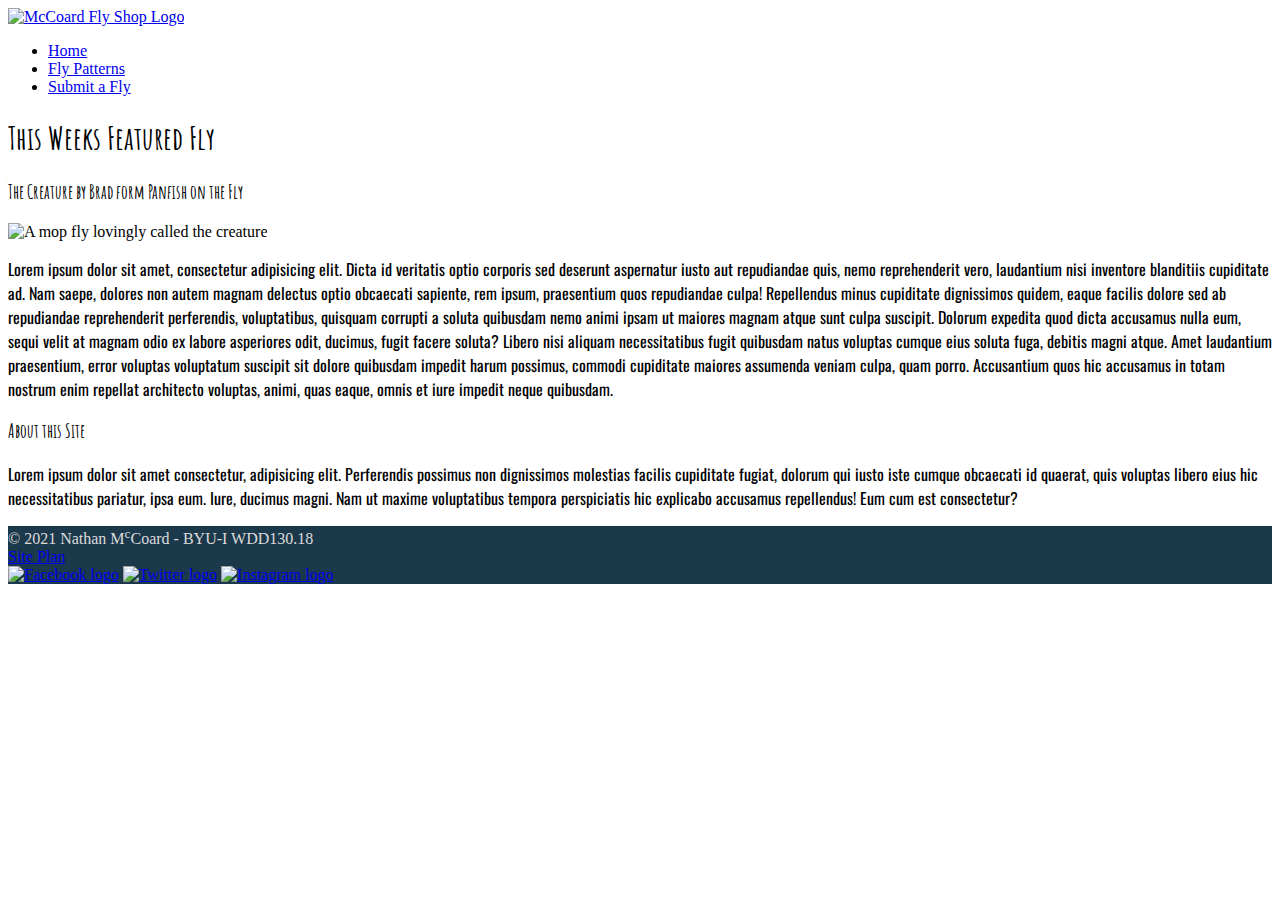
==== index.html @ d764aa12 "Merge branch 'main' into glitch" ====
<!DOCTYPE html>
<html>
  <head>
    <meta charset="utf-8">
    <meta name="viewport" content="width=device-width, initial-scale=1">
    <title>McCoard Fly Shop</title>
    <link rel="stylesheet" href="style.css">
  </head>
  <body>
    <header>
      <div class="logo-box">
        <a href="index.html"
          ><img
            src="https://cdn.glitch.com/e2dbe541-7ee6-4116-a222-d3a59c659de9%2FFlyShopLogo(1).png?v=1621736037358"
            alt="McCoard Fly Shop Logo"
        /></a>
      </div>
      <nav>
        <ul>

          <li class="active"><a href="index.html">Home</a></li>
          <li><a href="patterns.html">Fly Patterns</a></li>
          <li><a href="submitFly.html">Submit a Fly</a></li>

        </ul>
      </nav>
    </header>
    <main>
      <div class="mainContent">
        <h1>
          This Weeks Featured Fly
        </h1>
        <h3>
          The Creature by Brad form Panfish on the Fly
        </h3>
        <img
          src="https://images.squarespace-cdn.com/content/v1/568b2a959cadb6f998ffe009/1614297977720-PXMA8RYI76PAGB53KUQR/[base64]/IMG_0907.jpeg?format=1000w"
          alt="A mop fly lovingly called the creature"
        />
        <p>
          Lorem ipsum dolor sit amet, consectetur adipisicing elit. Dicta id
          veritatis optio corporis sed deserunt aspernatur iusto aut repudiandae
          quis, nemo reprehenderit vero, laudantium nisi inventore blanditiis
          cupiditate ad. Nam saepe, dolores non autem magnam delectus optio
          obcaecati sapiente, rem ipsum, praesentium quos repudiandae culpa!
          Repellendus minus cupiditate dignissimos quidem, eaque facilis dolore
          sed ab repudiandae reprehenderit perferendis, voluptatibus, quisquam
          corrupti a soluta quibusdam nemo animi ipsam ut maiores magnam atque
          sunt culpa suscipit. Dolorum expedita quod dicta accusamus nulla eum,
          sequi velit at magnam odio ex labore asperiores odit, ducimus, fugit
          facere soluta? Libero nisi aliquam necessitatibus fugit quibusdam
          natus voluptas cumque eius soluta fuga, debitis magni atque. Amet
          laudantium praesentium, error voluptas voluptatum suscipit sit dolore
          quibusdam impedit harum possimus, commodi cupiditate maiores assumenda
          veniam culpa, quam porro. Accusantium quos hic accusamus in totam
          nostrum enim repellat architecto voluptas, animi, quas eaque, omnis et
          iure impedit neque quibusdam.
        </p>
      </div>
      <div class="aside">
        <h3>
          About this Site
        </h3>
        <p>
          Lorem ipsum dolor sit amet consectetur, adipisicing elit. Perferendis
          possimus non dignissimos molestias facilis cupiditate fugiat, dolorum
          qui iusto iste cumque obcaecati id quaerat, quis voluptas libero eius
          hic necessitatibus pariatur, ipsa eum. Iure, ducimus magni. Nam ut
          maxime voluptatibus tempora perspiciatis hic explicabo accusamus
          repellendus! Eum cum est consectetur?
        </p>
      </div>
    </main>

    <footer>
      <div>
        &copy; 2021 Nathan M<sup>c</sup>Coard - BYU-I WDD130.18
      </div>
      <a href="site-plan.html">Site Plan</a>
      <div id="socialMedia">
        <a href="https://www.facebook.com"
          ><img
            src="https://cdn.glitch.com/8044f18a-93d6-47d4-ad74-c935118aca86%2Fwhite%20facebook%20icon.png?v=1620089845609"
            alt="Facebook logo"
            class="footerIcons"
        /></a>
        <a href="https://www.twitter.com"
          ><img
            src="https://cdn.glitch.com/8044f18a-93d6-47d4-ad74-c935118aca86%2Fwhite%20twitter%20icon.png?v=1620089845609"
            alt="Twitter logo"
            class="footerIcons"
        /></a>
        <a href="https://www.instagram.com"
          ><img
            src="https://cdn.glitch.com/8044f18a-93d6-47d4-ad74-c935118aca86%2Fwhite%20instagram%20icon.png?v=1620089845609"
            alt="Instagram logo"
            class="footerIcons"
        /></a>
      </div>
    </footer>
  </body>
</html>
---- style.css ----
/* Fonts from Google Fonts - more at https://fonts.google.com */
@import url('https://fonts.googleapis.com/css2?family=Oswald:wght@300&family=Amatic+SC:wght@700;400&display=swap');

h1, h2, h3, h4, h5, h6 {
  font-family: 'Amatic SC', cursive;
}

p {
  font-family: 'Oswald', sans-serif;
}

footer {
  background-color: #1b394b;
  color:  #DBDBDB;
}
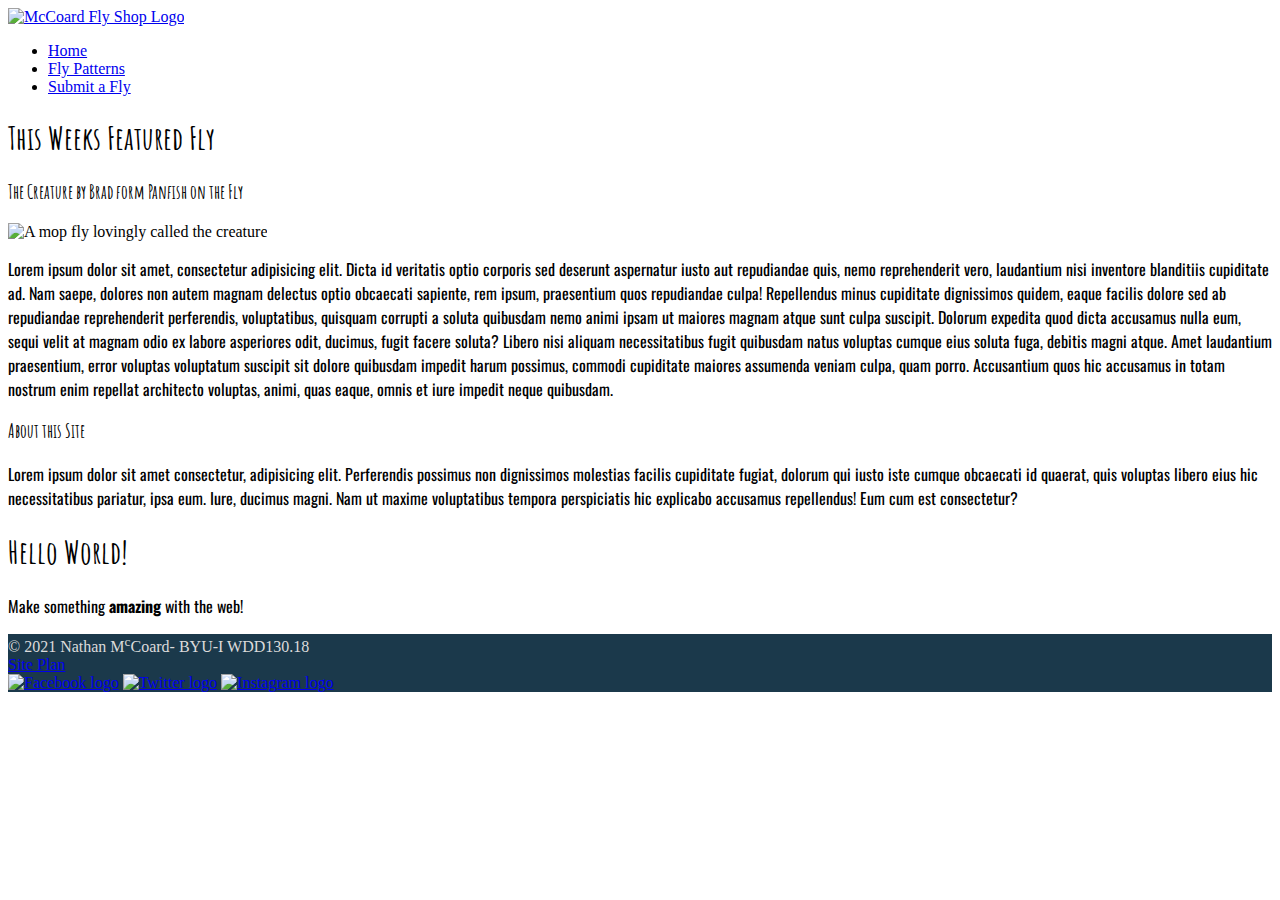
==== commit ef29da75: "Outline of the home page" ====
--- a/index.html
+++ b/index.html
@@ -17,11 +17,9 @@
       </div>
       <nav>
         <ul>
-
-          <li class="active"><a href="index.html">Home</a></li>
-          <li><a href="patterns.html">Fly Patterns</a></li>
-          <li><a href="submitFly.html">Submit a Fly</a></li>
-
+          <li><a href="index.html">Home</a></li>
+          <li><a href="#">Fly Patterns</a></li>
+          <li><a href="#">Submit a Fly</a></li>
         </ul>
       </nav>
     </header>
@@ -33,28 +31,9 @@
         <h3>
           The Creature by Brad form Panfish on the Fly
         </h3>
-        <img
-          src="https://images.squarespace-cdn.com/content/v1/568b2a959cadb6f998ffe009/1614297977720-PXMA8RYI76PAGB53KUQR/[base64]/IMG_0907.jpeg?format=1000w"
-          alt="A mop fly lovingly called the creature"
-        />
+        <img src="https://images.squarespace-cdn.com/content/v1/568b2a959cadb6f998ffe009/1614297977720-PXMA8RYI76PAGB53KUQR/[base64]/IMG_0907.jpeg?format=1000w" alt="A mop fly lovingly called the creature">
         <p>
-          Lorem ipsum dolor sit amet, consectetur adipisicing elit. Dicta id
-          veritatis optio corporis sed deserunt aspernatur iusto aut repudiandae
-          quis, nemo reprehenderit vero, laudantium nisi inventore blanditiis
-          cupiditate ad. Nam saepe, dolores non autem magnam delectus optio
-          obcaecati sapiente, rem ipsum, praesentium quos repudiandae culpa!
-          Repellendus minus cupiditate dignissimos quidem, eaque facilis dolore
-          sed ab repudiandae reprehenderit perferendis, voluptatibus, quisquam
-          corrupti a soluta quibusdam nemo animi ipsam ut maiores magnam atque
-          sunt culpa suscipit. Dolorum expedita quod dicta accusamus nulla eum,
-          sequi velit at magnam odio ex labore asperiores odit, ducimus, fugit
-          facere soluta? Libero nisi aliquam necessitatibus fugit quibusdam
-          natus voluptas cumque eius soluta fuga, debitis magni atque. Amet
-          laudantium praesentium, error voluptas voluptatum suscipit sit dolore
-          quibusdam impedit harum possimus, commodi cupiditate maiores assumenda
-          veniam culpa, quam porro. Accusantium quos hic accusamus in totam
-          nostrum enim repellat architecto voluptas, animi, quas eaque, omnis et
-          iure impedit neque quibusdam.
+         Lorem ipsum dolor sit amet, consectetur adipisicing elit. Dicta id veritatis optio corporis sed deserunt aspernatur iusto aut repudiandae quis, nemo reprehenderit vero, laudantium nisi inventore blanditiis cupiditate ad. Nam saepe, dolores non autem magnam delectus optio obcaecati sapiente, rem ipsum, praesentium quos repudiandae culpa! Repellendus minus cupiditate dignissimos quidem, eaque facilis dolore sed ab repudiandae reprehenderit perferendis, voluptatibus, quisquam corrupti a soluta quibusdam nemo animi ipsam ut maiores magnam atque sunt culpa suscipit. Dolorum expedita quod dicta accusamus nulla eum, sequi velit at magnam odio ex labore asperiores odit, ducimus, fugit facere soluta? Libero nisi aliquam necessitatibus fugit quibusdam natus voluptas cumque eius soluta fuga, debitis magni atque. Amet laudantium praesentium, error voluptas voluptatum suscipit sit dolore quibusdam impedit harum possimus, commodi cupiditate maiores assumenda veniam culpa, quam porro. Accusantium quos hic accusamus in totam nostrum enim repellat architecto voluptas, animi, quas eaque, omnis et iure impedit neque quibusdam. 
         </p>
       </div>
       <div class="aside">
@@ -62,19 +41,20 @@
           About this Site
         </h3>
         <p>
-          Lorem ipsum dolor sit amet consectetur, adipisicing elit. Perferendis
-          possimus non dignissimos molestias facilis cupiditate fugiat, dolorum
-          qui iusto iste cumque obcaecati id quaerat, quis voluptas libero eius
-          hic necessitatibus pariatur, ipsa eum. Iure, ducimus magni. Nam ut
-          maxime voluptatibus tempora perspiciatis hic explicabo accusamus
-          repellendus! Eum cum est consectetur?
+          Lorem ipsum dolor sit amet consectetur, adipisicing elit. Perferendis possimus non dignissimos molestias facilis cupiditate fugiat, dolorum qui iusto iste cumque obcaecati id quaerat, quis voluptas libero eius hic necessitatibus pariatur, ipsa eum. Iure, ducimus magni. Nam ut maxime voluptatibus tempora perspiciatis hic explicabo accusamus repellendus! Eum cum est consectetur?
         </p>
       </div>
     </main>
+    
+    <h1>Hello World!</h1>
+    <p>
+      Make something <strong>amazing</strong> with the web!
+    </p>
+
 
     <footer>
       <div>
-        &copy; 2021 Nathan M<sup>c</sup>Coard - BYU-I WDD130.18
+        &copy; 2021 Nathan M<sup>c</sup>Coard- BYU-I WDD130.18
       </div>
       <a href="site-plan.html">Site Plan</a>
       <div id="socialMedia">
@@ -98,5 +78,6 @@
         /></a>
       </div>
     </footer>
+    
   </body>
-</html>
+</html>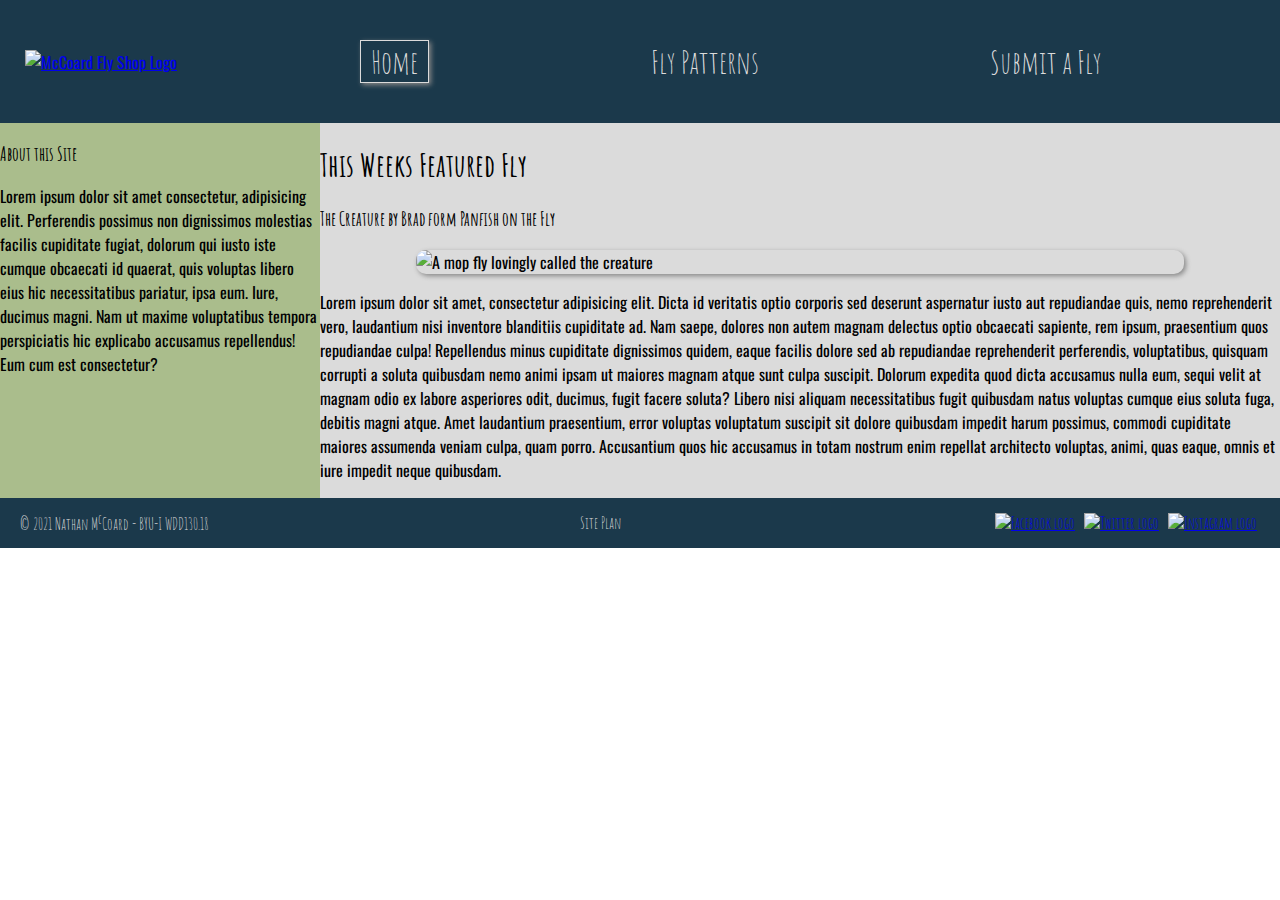
==== commit 0601ea7c: "Started adding CSS" ====
--- a/index.html
+++ b/index.html
@@ -1,83 +1,85 @@
 <!DOCTYPE html>
 <html>
-  <head>
-    <meta charset="utf-8">
-    <meta name="viewport" content="width=device-width, initial-scale=1">
-    <title>McCoard Fly Shop</title>
-    <link rel="stylesheet" href="style.css">
-  </head>
-  <body>
-    <header>
+
+<head>
+   <meta charset="utf-8">
+   <meta name="viewport" content="width=device-width, initial-scale=1">
+   <title>McCoard Fly Shop</title>
+   <link rel="stylesheet" href="style.css">
+</head>
+
+<body>
+   <header>
       <div class="logo-box">
-        <a href="index.html"
-          ><img
-            src="https://cdn.glitch.com/e2dbe541-7ee6-4116-a222-d3a59c659de9%2FFlyShopLogo(1).png?v=1621736037358"
-            alt="McCoard Fly Shop Logo"
-        /></a>
+         <a href="index.html"><img src="https://cdn.glitch.com/e2dbe541-7ee6-4116-a222-d3a59c659de9%2FFlyShopLogo(1).png?v=1621736037358" alt="McCoard Fly Shop Logo" /></a>
       </div>
       <nav>
-        <ul>
-          <li><a href="index.html">Home</a></li>
-          <li><a href="#">Fly Patterns</a></li>
-          <li><a href="#">Submit a Fly</a></li>
-        </ul>
+         <ul>
+
+            <li class="active"><a href="index.html">Home</a></li>
+            <li><a href="patterns.html">Fly Patterns</a></li>
+            <li><a href="submitFly.html">Submit a Fly</a></li>
+
+         </ul>
       </nav>
-    </header>
-    <main>
-      <div class="mainContent">
-        <h1>
-          This Weeks Featured Fly
-        </h1>
-        <h3>
-          The Creature by Brad form Panfish on the Fly
-        </h3>
-        <img src="https://images.squarespace-cdn.com/content/v1/568b2a959cadb6f998ffe009/1614297977720-PXMA8RYI76PAGB53KUQR/[base64]/IMG_0907.jpeg?format=1000w" alt="A mop fly lovingly called the creature">
-        <p>
-         Lorem ipsum dolor sit amet, consectetur adipisicing elit. Dicta id veritatis optio corporis sed deserunt aspernatur iusto aut repudiandae quis, nemo reprehenderit vero, laudantium nisi inventore blanditiis cupiditate ad. Nam saepe, dolores non autem magnam delectus optio obcaecati sapiente, rem ipsum, praesentium quos repudiandae culpa! Repellendus minus cupiditate dignissimos quidem, eaque facilis dolore sed ab repudiandae reprehenderit perferendis, voluptatibus, quisquam corrupti a soluta quibusdam nemo animi ipsam ut maiores magnam atque sunt culpa suscipit. Dolorum expedita quod dicta accusamus nulla eum, sequi velit at magnam odio ex labore asperiores odit, ducimus, fugit facere soluta? Libero nisi aliquam necessitatibus fugit quibusdam natus voluptas cumque eius soluta fuga, debitis magni atque. Amet laudantium praesentium, error voluptas voluptatum suscipit sit dolore quibusdam impedit harum possimus, commodi cupiditate maiores assumenda veniam culpa, quam porro. Accusantium quos hic accusamus in totam nostrum enim repellat architecto voluptas, animi, quas eaque, omnis et iure impedit neque quibusdam. 
-        </p>
+   </header>
+   <main>
+      <div class="indexBody">
+         <div class="mainContent">
+            <h1>
+               This Weeks Featured Fly
+            </h1>
+            <h3>
+               The Creature by Brad form Panfish on the Fly
+            </h3>
+            <img src="https://images.squarespace-cdn.com/content/v1/568b2a959cadb6f998ffe009/1614297977720-PXMA8RYI76PAGB53KUQR/[base64]/IMG_0907.jpeg?format=1000w" alt="A mop fly lovingly called the creature" />
+            <p>
+               Lorem ipsum dolor sit amet, consectetur adipisicing elit. Dicta id
+               veritatis optio corporis sed deserunt aspernatur iusto aut repudiandae
+               quis, nemo reprehenderit vero, laudantium nisi inventore blanditiis
+               cupiditate ad. Nam saepe, dolores non autem magnam delectus optio
+               obcaecati sapiente, rem ipsum, praesentium quos repudiandae culpa!
+               Repellendus minus cupiditate dignissimos quidem, eaque facilis dolore
+               sed ab repudiandae reprehenderit perferendis, voluptatibus, quisquam
+               corrupti a soluta quibusdam nemo animi ipsam ut maiores magnam atque
+               sunt culpa suscipit. Dolorum expedita quod dicta accusamus nulla eum,
+               sequi velit at magnam odio ex labore asperiores odit, ducimus, fugit
+               facere soluta? Libero nisi aliquam necessitatibus fugit quibusdam
+               natus voluptas cumque eius soluta fuga, debitis magni atque. Amet
+               laudantium praesentium, error voluptas voluptatum suscipit sit dolore
+               quibusdam impedit harum possimus, commodi cupiditate maiores assumenda
+               veniam culpa, quam porro. Accusantium quos hic accusamus in totam
+               nostrum enim repellat architecto voluptas, animi, quas eaque, omnis et
+               iure impedit neque quibusdam.
+            </p>
+         </div>
+         <div class="aside">
+            <h3>
+               About this Site
+            </h3>
+            <p>
+               Lorem ipsum dolor sit amet consectetur, adipisicing elit. Perferendis
+               possimus non dignissimos molestias facilis cupiditate fugiat, dolorum
+               qui iusto iste cumque obcaecati id quaerat, quis voluptas libero eius
+               hic necessitatibus pariatur, ipsa eum. Iure, ducimus magni. Nam ut
+               maxime voluptatibus tempora perspiciatis hic explicabo accusamus
+               repellendus! Eum cum est consectetur?
+            </p>
+         </div>
       </div>
-      <div class="aside">
-        <h3>
-          About this Site
-        </h3>
-        <p>
-          Lorem ipsum dolor sit amet consectetur, adipisicing elit. Perferendis possimus non dignissimos molestias facilis cupiditate fugiat, dolorum qui iusto iste cumque obcaecati id quaerat, quis voluptas libero eius hic necessitatibus pariatur, ipsa eum. Iure, ducimus magni. Nam ut maxime voluptatibus tempora perspiciatis hic explicabo accusamus repellendus! Eum cum est consectetur?
-        </p>
+   </main>
+
+   <footer>
+      <div class="footerPg">
+         &copy; 2021 Nathan M<sup>c</sup>Coard - BYU-I WDD130.18
       </div>
-    </main>
-    
-    <h1>Hello World!</h1>
-    <p>
-      Make something <strong>amazing</strong> with the web!
-    </p>
+      <a class="site-plan" href="site-plan.html">Site Plan</a>
+      <div id="socialMedia">
+         <a href="https://www.facebook.com"><img src="https://cdn.glitch.com/8044f18a-93d6-47d4-ad74-c935118aca86%2Fwhite%20facebook%20icon.png?v=1620089845609" alt="Facebook logo" class="footerIcons" /></a>
+         <a href="https://www.twitter.com"><img src="https://cdn.glitch.com/8044f18a-93d6-47d4-ad74-c935118aca86%2Fwhite%20twitter%20icon.png?v=1620089845609" alt="Twitter logo" class="footerIcons" /></a>
+         <a href="https://www.instagram.com"><img src="https://cdn.glitch.com/8044f18a-93d6-47d4-ad74-c935118aca86%2Fwhite%20instagram%20icon.png?v=1620089845609" alt="Instagram logo" class="footerIcons" /></a>
+      </div>
+   </footer>
+</body>
 
-
-    <footer>
-      <div>
-        &copy; 2021 Nathan M<sup>c</sup>Coard- BYU-I WDD130.18
-      </div>
-      <a href="site-plan.html">Site Plan</a>
-      <div id="socialMedia">
-        <a href="https://www.facebook.com"
-          ><img
-            src="https://cdn.glitch.com/8044f18a-93d6-47d4-ad74-c935118aca86%2Fwhite%20facebook%20icon.png?v=1620089845609"
-            alt="Facebook logo"
-            class="footerIcons"
-        /></a>
-        <a href="https://www.twitter.com"
-          ><img
-            src="https://cdn.glitch.com/8044f18a-93d6-47d4-ad74-c935118aca86%2Fwhite%20twitter%20icon.png?v=1620089845609"
-            alt="Twitter logo"
-            class="footerIcons"
-        /></a>
-        <a href="https://www.instagram.com"
-          ><img
-            src="https://cdn.glitch.com/8044f18a-93d6-47d4-ad74-c935118aca86%2Fwhite%20instagram%20icon.png?v=1620089845609"
-            alt="Instagram logo"
-            class="footerIcons"
-        /></a>
-      </div>
-    </footer>
-    
-  </body>
 </html>--- a/style.css
+++ b/style.css
@@ -1,16 +1,129 @@
 /* Fonts from Google Fonts - more at https://fonts.google.com */
-@import url('https://fonts.googleapis.com/css2?family=Oswald:wght@300&family=Amatic+SC:wght@700;400&display=swap');
+@import url('https://fonts.googleapis.com/css2?family=Oswald:wght@300&family=Amatic+SC:wght@700&display=swap');
+
+body{
+  margin: 0;
+  padding: 0;
+  font-family: 'Oswald', sans-serif;
+}
 
 h1, h2, h3, h4, h5, h6 {
   font-family: 'Amatic SC', cursive;
 }
 
-p {
-  font-family: 'Oswald', sans-serif;
+img{
+  width: 80%;
+}
+
+header {
+  background-color: #1b394b;
+  color:  #DBDBDB;
+  display: grid;
+  grid-template-columns: 25% 65% 10%;
+  align-items: center;
+}
+
+.logo-box img{
+  margin: 10px 25px;
+  width: 45%;
+  min-width: 100px;
+}
+
+nav {
+  width: 100%;
+  margin-right: 30px;
+}
+
+ul {
+  margin: 20px;
+  padding: 20px;
+  list-style-type: none;
+  overflow: hidden;
+  display: flex;
+  justify-content: space-between;
+  align-items: center;
+}
+
+li a {
+  color:  #DBDBDB;
+  font-family: 'Amatic SC', cursive;
+  font-size: 32px;
+  text-align: center;
+  text-decoration: none;
+  padding: 10px;
+}
+
+li a:hover {
+  color: rgb(48, 48, 48);
+  font-weight: bold;
+}
+
+li:hover {
+  background-color: #E7C24F;
+  border: 1px solid rgb(48, 48, 48);
+}
+
+.active {
+  border: 1px solid #DBDBDB;
+  box-shadow: 2px 2px 5px #888888;
+}
+
+.indexBody {
+  display: grid;
+  grid-template-columns: 25% 75%;
+}
+
+.mainContent{
+  grid-column: 2/3;
+  grid-row: 1/2;
+  background-color: #DBDBDB;
+}
+
+.mainContent img{
+  border-radius: 10px;
+  box-shadow: 2px 2px 5px #888888;
+  display: block;
+  margin-left: auto;
+  margin-right: auto;
+}
+
+.aside{
+  grid-column: 1/2;
+  grid-row: 1/2;
+  background-color: #AABD8C;
 }
 
 footer {
   background-color: #1b394b;
   color:  #DBDBDB;
+  font-family: 'Amatic SC', cursive;
+  display: flex;
+  justify-content: space-between;
+  align-items: center;
+  padding: 5px 20px;
 }
 
+.site-plan {
+  color:  #DBDBDB;
+  font-family: 'Amatic SC', cursive;
+  text-align: center;
+  text-decoration: none;
+  padding: 10px;
+}
+
+.site-plan:hover {
+  color: rgb(48, 48, 48);
+  background-color: #E7C24F;
+  font-weight: bold;
+}
+
+.footerIcons {
+  width: 30px;
+}
+
+#socialMedia a {
+  padding: 1px 3px;
+}
+
+
+
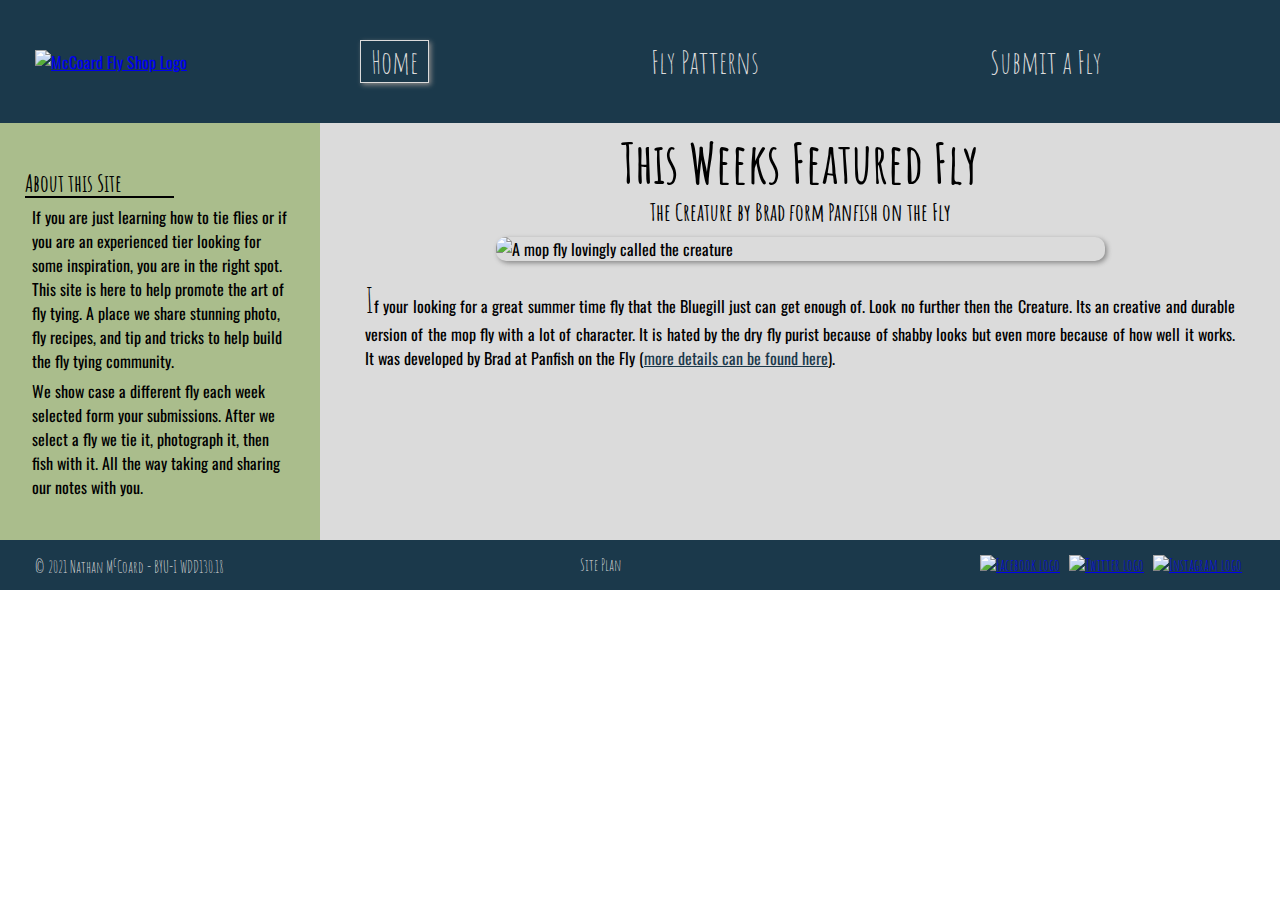
==== commit 8dd1f8a5: "🚔🏉 Updated with Glitch" ====
--- a/index.html
+++ b/index.html
@@ -29,41 +29,30 @@
             <h1>
                This Weeks Featured Fly
             </h1>
-            <h3>
+            <h2>
                The Creature by Brad form Panfish on the Fly
-            </h3>
+            </h2>
             <img src="https://images.squarespace-cdn.com/content/v1/568b2a959cadb6f998ffe009/1614297977720-PXMA8RYI76PAGB53KUQR/[base64]/IMG_0907.jpeg?format=1000w" alt="A mop fly lovingly called the creature" />
             <p>
-               Lorem ipsum dolor sit amet, consectetur adipisicing elit. Dicta id
-               veritatis optio corporis sed deserunt aspernatur iusto aut repudiandae
-               quis, nemo reprehenderit vero, laudantium nisi inventore blanditiis
-               cupiditate ad. Nam saepe, dolores non autem magnam delectus optio
-               obcaecati sapiente, rem ipsum, praesentium quos repudiandae culpa!
-               Repellendus minus cupiditate dignissimos quidem, eaque facilis dolore
-               sed ab repudiandae reprehenderit perferendis, voluptatibus, quisquam
-               corrupti a soluta quibusdam nemo animi ipsam ut maiores magnam atque
-               sunt culpa suscipit. Dolorum expedita quod dicta accusamus nulla eum,
-               sequi velit at magnam odio ex labore asperiores odit, ducimus, fugit
-               facere soluta? Libero nisi aliquam necessitatibus fugit quibusdam
-               natus voluptas cumque eius soluta fuga, debitis magni atque. Amet
-               laudantium praesentium, error voluptas voluptatum suscipit sit dolore
-               quibusdam impedit harum possimus, commodi cupiditate maiores assumenda
-               veniam culpa, quam porro. Accusantium quos hic accusamus in totam
-               nostrum enim repellat architecto voluptas, animi, quas eaque, omnis et
-               iure impedit neque quibusdam.
+               <span class="firstLetter">I</span>f your looking for a great summer time fly that the Bluegill just can get enough of. Look no further then the Creature. Its an creative and durable version of the mop fly with a lot of character. It is hated by the dry fly purist because of shabby looks but even more because of how well it works. It was developed by Brad at Panfish on the Fly (<a href="https://youtu.be/mAnj_Oj3rXg">more details can be found here</a>).
             </p>
          </div>
          <div class="aside">
-            <h3>
+            <h2>
                About this Site
-            </h3>
+            </h2>
+            <div class="line"></div>
             <p>
-               Lorem ipsum dolor sit amet consectetur, adipisicing elit. Perferendis
-               possimus non dignissimos molestias facilis cupiditate fugiat, dolorum
-               qui iusto iste cumque obcaecati id quaerat, quis voluptas libero eius
-               hic necessitatibus pariatur, ipsa eum. Iure, ducimus magni. Nam ut
-               maxime voluptatibus tempora perspiciatis hic explicabo accusamus
-               repellendus! Eum cum est consectetur?
+               If you are just learning how to tie flies or if you are an
+               experienced tier looking for some inspiration, you are in the right spot.
+               This site is here to help promote the art of fly tying. A place we share
+               stunning photo, fly recipes, and tip and tricks to help build the fly
+               tying community.
+            </p>
+            <p>
+               We show case a different fly each week selected form your submissions.
+               After we select a fly we tie it, photograph it, then fish with it. All
+               the way taking and sharing our notes with you.
             </p>
          </div>
       </div>
--- a/style.css
+++ b/style.css
@@ -12,7 +12,7 @@
 }
 
 img{
-  width: 80%;
+  width: 70%;
 }
 
 header {
@@ -24,8 +24,8 @@
 }
 
 .logo-box img{
-  margin: 10px 25px;
-  width: 45%;
+  margin: 10px 35px;
+  width: 25%;
   min-width: 100px;
 }
 
@@ -77,6 +77,28 @@
   grid-column: 2/3;
   grid-row: 1/2;
   background-color: #DBDBDB;
+  padding: 0 45px;
+}
+
+.mainContent h1{
+  padding: 0;
+  margin: 5px 0 0 0;
+  text-align: center;
+  font-size: 55px;
+}
+
+.mainContent h2{
+  padding: 0 0 10px 0;
+  margin: 0;
+  text-align: center;
+}
+
+.mainContent p {
+  text-align: justify;
+}
+
+.mainContent a {
+  color:#1b394b;
 }
 
 .mainContent img{
@@ -87,10 +109,27 @@
   margin-right: auto;
 }
 
+.firstLetter {
+  font-family: 'Amatic SC', cursive;
+  font-size: 35px;
+}
+
 .aside{
   grid-column: 1/2;
   grid-row: 1/2;
   background-color: #AABD8C;
+  padding: 25px;
+}
+
+.aside p {
+  margin-top: -10px;
+  padding: 0 7px;
+}
+
+.line {
+  border-top: 2px solid black;
+  width: 55%;
+  margin: -22px 0 17px 0;
 }
 
 footer {
@@ -100,7 +139,7 @@
   display: flex;
   justify-content: space-between;
   align-items: center;
-  padding: 5px 20px;
+  padding: 5px 35px;
 }
 
 .site-plan {
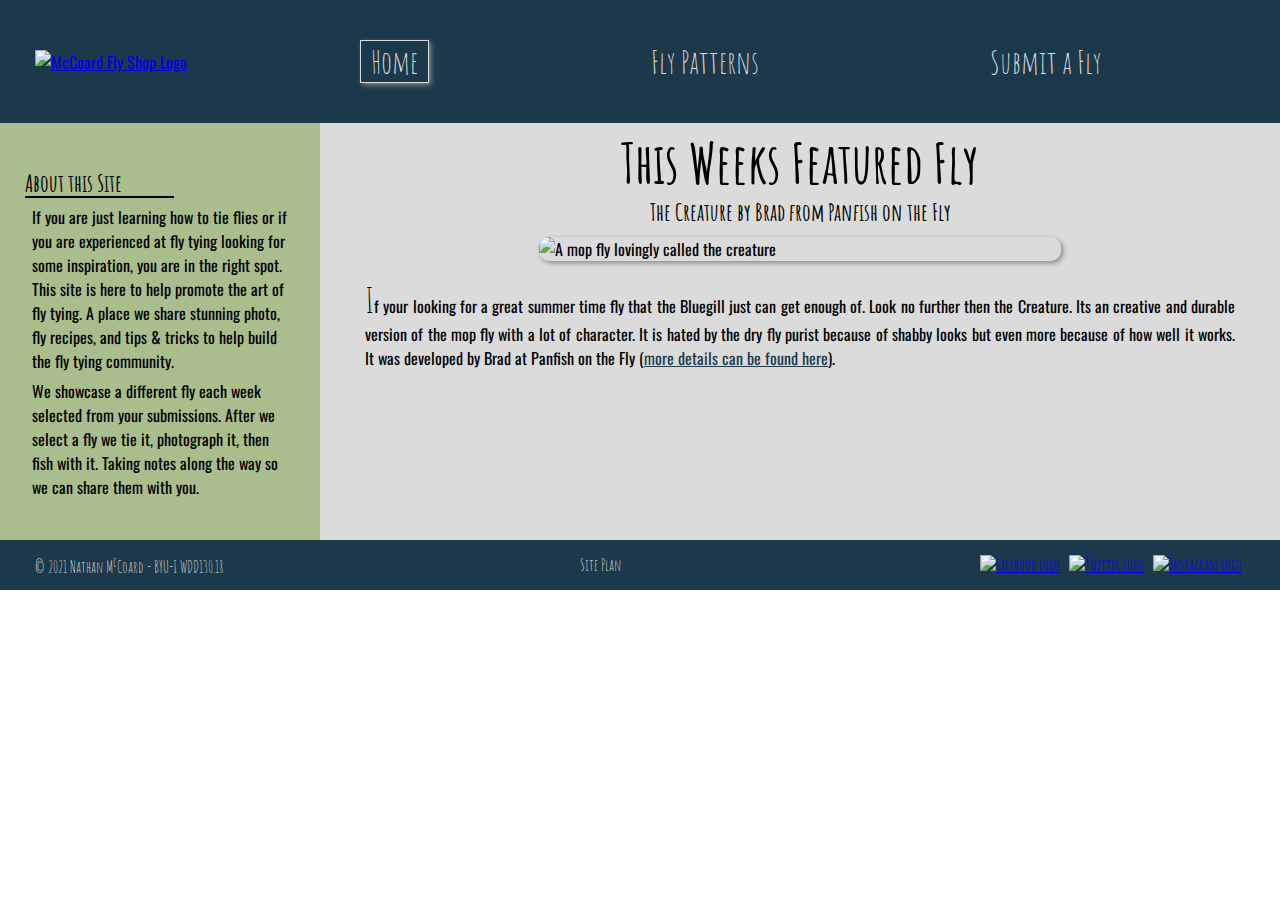
==== commit 4a971c0e: "👳🌨 Updated with Glitch Memorial Day Upload" ====
--- a/index.html
+++ b/index.html
@@ -1,74 +1,101 @@
 <!DOCTYPE html>
-<html>
+<html lang="en-us">
+  <head>
+    <meta charset="utf-8" />
+    <meta name="viewport" content="width=device-width, initial-scale=1" />
+    <title>McCoard Fly Shop</title>
+    <link rel="stylesheet" href="style.css" />
+  </head>
 
-<head>
-   <meta charset="utf-8">
-   <meta name="viewport" content="width=device-width, initial-scale=1">
-   <title>McCoard Fly Shop</title>
-   <link rel="stylesheet" href="style.css">
-</head>
-
-<body>
-   <header>
+  <body>
+    <header>
       <div class="logo-box">
-         <a href="index.html"><img src="https://cdn.glitch.com/e2dbe541-7ee6-4116-a222-d3a59c659de9%2FFlyShopLogo(1).png?v=1621736037358" alt="McCoard Fly Shop Logo" /></a>
+        <a href="index.html"
+          ><img
+            src="https://cdn.glitch.com/e2dbe541-7ee6-4116-a222-d3a59c659de9%2FFlyShopLogo(1).png?v=1621736037358"
+            alt="McCoard Fly Shop Logo"
+        /></a>
       </div>
       <nav>
-         <ul>
+        <ul>
+          <li class="active"><a href="index.html">Home</a></li>
+          <li><a href="patterns.html">Fly Patterns</a></li>
+          <li><a href="submitFly.html">Submit a Fly</a></li>
+        </ul>
+      </nav>
+    </header>
+    <main>
+      <div class="indexBody">
+        <div class="mainContent">
+          <h1>
+            This Weeks Featured Fly
+          </h1>
+          <h2>
+            The Creature by Brad from Panfish on the Fly
+          </h2>
+          <img
+            src="https://images.squarespace-cdn.com/content/v1/568b2a959cadb6f998ffe009/1614297977720-PXMA8RYI76PAGB53KUQR/[base64]/IMG_0907.jpeg?format=1000w"
+            alt="A mop fly lovingly called the creature"
+          />
+          <p>
+            <span class="firstLetter">I</span>f your looking for a great summer
+            time fly that the Bluegill just can get enough of. Look no further
+            then the Creature. Its an creative and durable version of the mop
+            fly with a lot of character. It is hated by the dry fly purist
+            because of shabby looks but even more because of how well it works.
+            It was developed by Brad at Panfish on the Fly (<a
+              href="https://youtu.be/mAnj_Oj3rXg"
+              >more details can be found here</a
+            >).
+          </p>
+        </div>
+        <div class="aside">
+          <h2>
+            About this Site
+          </h2>
+          <div class="line"></div>
+          <p>
+            If you are just learning how to tie flies or if you are experienced
+            at fly tying looking for some inspiration, you are in the right
+            spot. This site is here to help promote the art of fly tying. A
+            place we share stunning photo, fly recipes, and tips & tricks to
+            help build the fly tying community.
+          </p>
+          <p>
+            We showcase a different fly each week selected from your
+            submissions. After we select a fly we tie it, photograph it, then
+            fish with it. Taking notes along the way so we can share them with
+            you.
+          </p>
+        </div>
+      </div>
+    </main>
 
-            <li class="active"><a href="index.html">Home</a></li>
-            <li><a href="patterns.html">Fly Patterns</a></li>
-            <li><a href="submitFly.html">Submit a Fly</a></li>
-
-         </ul>
-      </nav>
-   </header>
-   <main>
-      <div class="indexBody">
-         <div class="mainContent">
-            <h1>
-               This Weeks Featured Fly
-            </h1>
-            <h2>
-               The Creature by Brad form Panfish on the Fly
-            </h2>
-            <img src="https://images.squarespace-cdn.com/content/v1/568b2a959cadb6f998ffe009/1614297977720-PXMA8RYI76PAGB53KUQR/[base64]/IMG_0907.jpeg?format=1000w" alt="A mop fly lovingly called the creature" />
-            <p>
-               <span class="firstLetter">I</span>f your looking for a great summer time fly that the Bluegill just can get enough of. Look no further then the Creature. Its an creative and durable version of the mop fly with a lot of character. It is hated by the dry fly purist because of shabby looks but even more because of how well it works. It was developed by Brad at Panfish on the Fly (<a href="https://youtu.be/mAnj_Oj3rXg">more details can be found here</a>).
-            </p>
-         </div>
-         <div class="aside">
-            <h2>
-               About this Site
-            </h2>
-            <div class="line"></div>
-            <p>
-               If you are just learning how to tie flies or if you are an
-               experienced tier looking for some inspiration, you are in the right spot.
-               This site is here to help promote the art of fly tying. A place we share
-               stunning photo, fly recipes, and tip and tricks to help build the fly
-               tying community.
-            </p>
-            <p>
-               We show case a different fly each week selected form your submissions.
-               After we select a fly we tie it, photograph it, then fish with it. All
-               the way taking and sharing our notes with you.
-            </p>
-         </div>
-      </div>
-   </main>
-
-   <footer>
+    <footer>
       <div class="footerPg">
-         &copy; 2021 Nathan M<sup>c</sup>Coard - BYU-I WDD130.18
+        &copy; 2021 Nathan M<sup>c</sup>Coard - BYU-I WDD130.18
       </div>
       <a class="site-plan" href="site-plan.html">Site Plan</a>
       <div id="socialMedia">
-         <a href="https://www.facebook.com"><img src="https://cdn.glitch.com/8044f18a-93d6-47d4-ad74-c935118aca86%2Fwhite%20facebook%20icon.png?v=1620089845609" alt="Facebook logo" class="footerIcons" /></a>
-         <a href="https://www.twitter.com"><img src="https://cdn.glitch.com/8044f18a-93d6-47d4-ad74-c935118aca86%2Fwhite%20twitter%20icon.png?v=1620089845609" alt="Twitter logo" class="footerIcons" /></a>
-         <a href="https://www.instagram.com"><img src="https://cdn.glitch.com/8044f18a-93d6-47d4-ad74-c935118aca86%2Fwhite%20instagram%20icon.png?v=1620089845609" alt="Instagram logo" class="footerIcons" /></a>
+        <a href="https://www.facebook.com"
+          ><img
+            src="https://cdn.glitch.com/8044f18a-93d6-47d4-ad74-c935118aca86%2Fwhite%20facebook%20icon.png?v=1620089845609"
+            alt="Facebook logo"
+            class="footerIcons"
+        /></a>
+        <a href="https://www.twitter.com"
+          ><img
+            src="https://cdn.glitch.com/8044f18a-93d6-47d4-ad74-c935118aca86%2Fwhite%20twitter%20icon.png?v=1620089845609"
+            alt="Twitter logo"
+            class="footerIcons"
+        /></a>
+        <a href="https://www.instagram.com"
+          ><img
+            src="https://cdn.glitch.com/8044f18a-93d6-47d4-ad74-c935118aca86%2Fwhite%20instagram%20icon.png?v=1620089845609"
+            alt="Instagram logo"
+            class="footerIcons"
+        /></a>
       </div>
-   </footer>
-</body>
-
-</html>+    </footer>
+  </body>
+</html>
--- a/style.css
+++ b/style.css
@@ -1,29 +1,30 @@
 /* Fonts from Google Fonts - more at https://fonts.google.com */
-@import url('https://fonts.googleapis.com/css2?family=Oswald:wght@300&family=Amatic+SC:wght@700&display=swap');
-
-body{
+@import url("https://fonts.googleapis.com/css2?family=Oswald:wght@300&family=Amatic+SC:wght@700&display=swap");
+
+body {
   margin: 0;
   padding: 0;
-  font-family: 'Oswald', sans-serif;
-}
-
-h1, h2, h3, h4, h5, h6 {
-  font-family: 'Amatic SC', cursive;
-}
-
-img{
-  width: 70%;
+  font-family: "Oswald", sans-serif;
+}
+
+h1,
+h2,
+h3,
+h4,
+h5,
+h6 {
+  font-family: "Amatic SC", cursive;
 }
 
 header {
   background-color: #1b394b;
-  color:  #DBDBDB;
+  color: #DBDBDB;
   display: grid;
   grid-template-columns: 25% 65% 10%;
   align-items: center;
 }
 
-.logo-box img{
+.logo-box img {
   margin: 10px 35px;
   width: 25%;
   min-width: 100px;
@@ -45,8 +46,8 @@
 }
 
 li a {
-  color:  #DBDBDB;
-  font-family: 'Amatic SC', cursive;
+  color: #DBDBDB;
+  font-family: "Amatic SC", cursive;
   font-size: 32px;
   text-align: center;
   text-decoration: none;
@@ -73,21 +74,21 @@
   grid-template-columns: 25% 75%;
 }
 
-.mainContent{
+.mainContent {
   grid-column: 2/3;
   grid-row: 1/2;
   background-color: #DBDBDB;
   padding: 0 45px;
 }
 
-.mainContent h1{
+.mainContent h1 {
   padding: 0;
   margin: 5px 0 0 0;
   text-align: center;
   font-size: 55px;
 }
 
-.mainContent h2{
+.mainContent h2 {
   padding: 0 0 10px 0;
   margin: 0;
   text-align: center;
@@ -98,10 +99,11 @@
 }
 
 .mainContent a {
-  color:#1b394b;
-}
-
-.mainContent img{
+  color: #1b394b;
+}
+
+.mainContent img {
+  width: 60%;
   border-radius: 10px;
   box-shadow: 2px 2px 5px #888888;
   display: block;
@@ -110,11 +112,11 @@
 }
 
 .firstLetter {
-  font-family: 'Amatic SC', cursive;
+  font-family: "Amatic SC", cursive;
   font-size: 35px;
 }
 
-.aside{
+.aside {
   grid-column: 1/2;
   grid-row: 1/2;
   background-color: #AABD8C;
@@ -132,10 +134,185 @@
   margin: -22px 0 17px 0;
 }
 
+.submitMain {
+  display: grid;
+  grid-template-columns: 61% 39%;
+}
+
+.submitHeroImage {
+  grid-column: 2/3;
+  grid-row: 1/2;
+  background-color: #eeeeed;
+}
+
+.submitHeroImage img {
+  width: 100%;
+  height: 100%;
+}
+
+.submitForm {
+  grid-column: 1/2;
+  grid-row: 1/2;
+  background-color: #eeeeed;
+}
+
+.submitForm h1 {
+  margin: 10px 50px;
+  font-size: 55px;
+}
+
+.submitForm p {
+  margin: -12px 55px 10px 55px;
+  font-size: 12px;
+}
+
+.inputForm {
+  width: 75%;
+  position: relative;
+  height: 57px;
+  margin: 0 auto 20px auto;
+  overflow: hidden;
+}
+
+.inputForm input {
+  font-family: "Oswald", sans-serif;
+  font-size: 14px;
+  width: 100%;
+  height: 100%;
+  padding-top: 20px;
+  border: none;
+  outline: none;
+  background-color: #eeeeed;
+}
+
+.inputForm label {
+  position: absolute;
+  bottom: 0px;
+  left: 0px;
+  width: 100%;
+  height: 100%;
+  pointer-events: none;
+  border-bottom: 1px solid black;
+}
+
+.inputForm label::after {
+  content: "";
+  position: absolute;
+  left: 0px;
+  bottom: -2px;
+  height: 100%;
+  width: 100%;
+  border-bottom: 3px solid #5fa8d3;
+  transform: translateX(-100%);
+  transition: transform 0.3s ease;
+}
+
+.content-name {
+  position: absolute;
+  bottom: 5px;
+  left: 0px;
+  transition: all 0.3s ease;
+}
+
+.inputForm input:focus + .label-name .content-name{
+  transform: translateY(-120%);
+  font-size: 14px;
+  color: #5fa8d3;
+}
+
+.inputForm input:valid + .label-name .content-name {
+  transform: translateY(-120%);
+  font-size: 14px;
+  color: #AABD8C;
+}
+
+.inputForm input:focus + .label-name::after {
+  transform: translateX(0%);
+}
+
+button {
+  margin: 20px auto;
+  font-size: 20px;
+  background-color: #AABD8C;
+  font-family: "Amatic SC", cursive;
+  border: 1px solid rgb(48, 48, 48);
+  box-shadow: 2px 2px 5px #888888;
+}
+
+.submitForm ul {
+  list-style-type: none;
+  display: block;
+}
+
+#feedback {
+  background-color: #eeeeed;
+  grid-column: 1/3;
+  grid-row: 2/3;
+  text-align: center;
+  font-family: "Oswald", sans-serif;
+  font-size: 20px;
+  padding: 1em;
+  display: none;
+}
+
+.card {
+  margin-bottom: 20px;
+  width: 65%;
+  overflow: hidden;
+  background-color: white;
+  border-radius: 3px;
+  box-shadow: 1px 1px 4px 1px #888;
+  font-family: "Oswald", sans-serif;
+  font-size: 15px;
+}
+
+.card img {
+  width: 100%;
+}
+
+.card h3 {
+  font-size: 20px;
+  margin: 0;
+  text-align: center;
+  padding-bottom: 10px;
+  background-color: #1b394b;
+  color: #DBDBDB;
+}
+
+.card h2 {
+  font-size: 26px;
+  margin: 0;
+  text-align: center;
+  padding-top: 10px;
+  background-color: #1b394b;
+  color: #DBDBDB;
+}
+
+.patternContent {
+  display: grid;
+  grid-template-columns: 1fr 1fr;
+  justify-items: center;
+  background-color: #AABD8C;
+}
+
+#patternHeading {
+  margin-top: 10px;
+  text-align: center;
+  font-size: 55px;
+  text-decoration: underline;
+  grid-column: 1/3;
+}
+
+.card p {
+  font-size: 12px;
+  margin: 0;
+  padding: 10px 30px;
+}
+
 footer {
   background-color: #1b394b;
-  color:  #DBDBDB;
-  font-family: 'Amatic SC', cursive;
+  color: #DBDBDB;
+  font-family: "Amatic SC", cursive;
   display: flex;
   justify-content: space-between;
   align-items: center;
@@ -143,8 +320,8 @@
 }
 
 .site-plan {
-  color:  #DBDBDB;
-  font-family: 'Amatic SC', cursive;
+  color: #DBDBDB;
+  font-family: "Amatic SC", cursive;
   text-align: center;
   text-decoration: none;
   padding: 10px;
@@ -164,5 +341,68 @@
   padding: 1px 3px;
 }
 
-
-
+@media only screen and (max-width: 680px) {
+  header {
+    grid-template-columns: 25% 73% 2%;
+  }
+
+  .logo-box img {
+    margin: 7px 20px;
+  }
+
+  nav {
+    margin: 0 0 0 5px;
+  }
+
+  ul {
+    flex-direction: column;
+    padding: 10px;
+    margin: 7px;
+  }
+
+  .mainContent {
+    grid-column: 1/3;
+    grid-row: 1/2;
+    background-color: #DBDBDB;
+    padding: 0 30px;
+  }
+  .mainContent h1 {
+    font-size: 45px;
+  }
+
+  .mainContent img {
+    width: 90%;
+  }
+
+  .aside {
+    grid-column: 1/3;
+    grid-row: 2/3;
+    background-color: #AABD8C;
+    padding: 25px;
+  }
+
+  #patternHeading {
+    font-size: 45px;
+  }
+
+  #fly1,
+  #fly2,
+  #fly3,
+  #fly4 {
+    grid-column: 1/3;
+  }
+
+  .submitHeroImage {
+    display: none;
+  }
+
+  .submitForm {
+    grid-column: 1/3;
+    grid-row: 1/2;
+    background-color: #eeeeed;
+  }
+
+  footer {
+    flex-direction: column;
+  }
+}
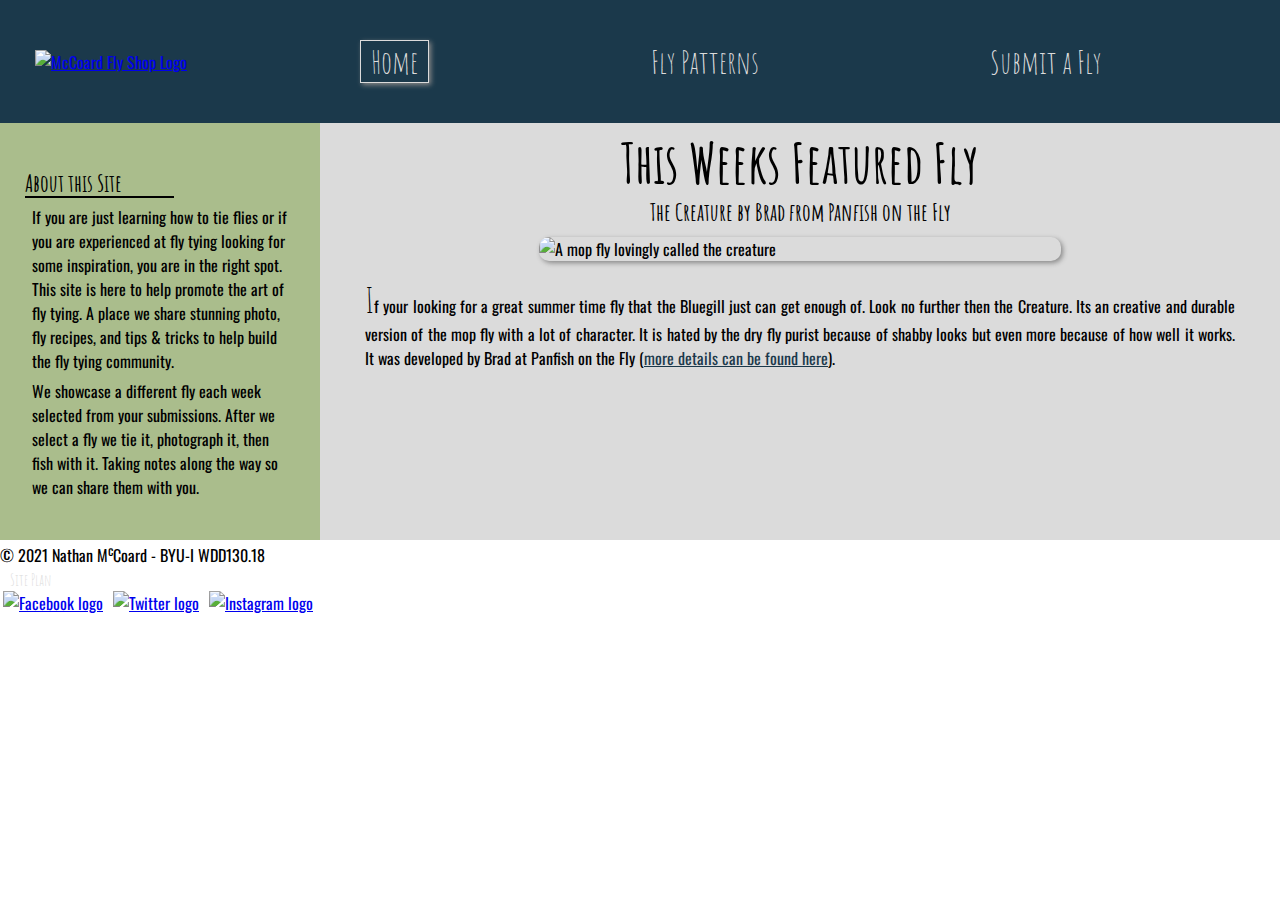
==== commit fc1104e2: "Merge branch 'main' into glitch" ====
--- a/index.html
+++ b/index.html
@@ -10,11 +10,7 @@
   <body>
     <header>
       <div class="logo-box">
-        <a href="index.html"
-          ><img
-            src="https://cdn.glitch.com/e2dbe541-7ee6-4116-a222-d3a59c659de9%2FFlyShopLogo(1).png?v=1621736037358"
-            alt="McCoard Fly Shop Logo"
-        /></a>
+         <a href="index.html"><img src="https://cdn.glitch.com/e2dbe541-7ee6-4116-a222-d3a59c659de9%2FFlyShopLogo(1).png?v=1621736037358" alt="McCoard Fly Shop Logo" /></a>
       </div>
       <nav>
         <ul>
@@ -73,29 +69,15 @@
 
     <footer>
       <div class="footerPg">
-        &copy; 2021 Nathan M<sup>c</sup>Coard - BYU-I WDD130.18
+        &copy; 2021 Nathan M<sup>c</sup>Coard - BYU-I WDD130.18  
       </div>
       <a class="site-plan" href="site-plan.html">Site Plan</a>
       <div id="socialMedia">
-        <a href="https://www.facebook.com"
-          ><img
-            src="https://cdn.glitch.com/8044f18a-93d6-47d4-ad74-c935118aca86%2Fwhite%20facebook%20icon.png?v=1620089845609"
-            alt="Facebook logo"
-            class="footerIcons"
-        /></a>
-        <a href="https://www.twitter.com"
-          ><img
-            src="https://cdn.glitch.com/8044f18a-93d6-47d4-ad74-c935118aca86%2Fwhite%20twitter%20icon.png?v=1620089845609"
-            alt="Twitter logo"
-            class="footerIcons"
-        /></a>
-        <a href="https://www.instagram.com"
-          ><img
-            src="https://cdn.glitch.com/8044f18a-93d6-47d4-ad74-c935118aca86%2Fwhite%20instagram%20icon.png?v=1620089845609"
-            alt="Instagram logo"
-            class="footerIcons"
-        /></a>
+         <a href="https://www.facebook.com"><img src="https://cdn.glitch.com/8044f18a-93d6-47d4-ad74-c935118aca86%2Fwhite%20facebook%20icon.png?v=1620089845609" alt="Facebook logo" class="footerIcons" /></a>
+         <a href="https://www.twitter.com"><img src="https://cdn.glitch.com/8044f18a-93d6-47d4-ad74-c935118aca86%2Fwhite%20twitter%20icon.png?v=1620089845609" alt="Twitter logo" class="footerIcons" /></a>
+         <a href="https://www.instagram.com"><img src="https://cdn.glitch.com/8044f18a-93d6-47d4-ad74-c935118aca86%2Fwhite%20instagram%20icon.png?v=1620089845609" alt="Instagram logo" class="footerIcons" /></a>
       </div>
-    </footer>
-  </body>
-</html>
+   </footer>
+</body>
+
+</html>--- a/style.css
+++ b/style.css
@@ -309,7 +309,271 @@
   padding: 10px 30px;
 }
 
-footer {
+header {
+   background-color: #1b394b;
+   color: #DBDBDB;
+   display: grid;
+   grid-template-columns: 25% 65% 10%;
+   align-items: center;
+}
+
+.logo-box img {
+   margin: 10px 35px;
+   width: 25%;
+   min-width: 100px;
+}
+
+nav {
+   width: 100%;
+   margin-right: 30px;
+}
+
+ul {
+   margin: 20px;
+   padding: 20px;
+   list-style-type: none;
+   overflow: hidden;
+   display: flex;
+   justify-content: space-between;
+   align-items: center;
+}
+
+li a {
+   color: #DBDBDB;
+   font-family: 'Amatic SC', cursive;
+   font-size: 32px;
+   text-align: center;
+   text-decoration: none;
+   padding: 10px;
+}
+
+li a:hover {
+   color: rgb(48, 48, 48);
+   font-weight: bold;
+}
+
+li:hover {
+   background-color: #E7C24F;
+   border: 1px solid rgb(48, 48, 48);
+}
+
+.active {
+   border: 1px solid #DBDBDB;
+   box-shadow: 2px 2px 5px #888888;
+}
+
+.indexBody {
+   display: grid;
+   grid-template-columns: 25% 75%;
+}
+
+.mainContent {
+   grid-column: 2/3;
+   grid-row: 1/2;
+   background-color: #DBDBDB;
+   padding: 0 45px;
+}
+
+.mainContent h1 {
+   padding: 0;
+   margin: 5px 0 0 0;
+   text-align: center;
+   font-size: 55px;
+}
+
+.mainContent h2 {
+   padding: 0 0 10px 0;
+   margin: 0;
+   text-align: center;
+}
+
+.mainContent p {
+   text-align: justify;
+}
+
+.mainContent a {
+   color: #1b394b;
+}
+
+.mainContent img {
+  width: 60%;
+   border-radius: 10px;
+   box-shadow: 2px 2px 5px #888888;
+   display: block;
+   margin-left: auto;
+   margin-right: auto;
+}
+
+.firstLetter {
+   font-family: 'Amatic SC', cursive;
+   font-size: 35px;
+}
+
+.aside {
+   grid-column: 1/2;
+   grid-row: 1/2;
+   background-color: #AABD8C;
+   padding: 25px;
+}
+
+.aside p {
+   margin-top: -10px;
+   padding: 0 7px;
+}
+
+.line {
+   border-top: 2px solid black;
+   width: 55%;
+   margin: -22px 0 17px 0;
+}
+
+.submitMain {
+   display: grid;
+   grid-template-columns: 65% 35%;
+}
+
+.submitHeroImage {
+   grid-column: 2/3;
+   grid-row: 1/2;
+   background-color: #eeeeed;
+}
+
+.submitHeroImage img {
+   width: 100%;
+   height: 100%;
+}
+
+.submitForm {
+   grid-column: 1/2;
+   grid-row: 1/2;
+   background-color: #eeeeed;
+}
+
+.submitForm h1 {
+   margin: 10px 50px;
+   font-size: 55px;
+}
+
+.submitForm p {
+  margin: -12px 55px 10px 55px;
+  font-size: 12px;
+}
+
+.inputForm {
+   width: 75%;
+   position: relative;
+   height: 57px;
+   margin: 0 auto 20px auto;
+   overflow: hidden;
+}
+
+.inputForm input {
+   font-family: 'Oswald', sans-serif;
+   font-size: 14px;
+   width: 100%;
+   height: 100%;
+   padding-top: 20px;
+   border: none;
+   outline: none;
+   background-color: #eeeeed;
+}
+
+.inputForm label {
+   position: absolute;
+   bottom: 0px;
+   left: 0px;
+   width: 100%;
+   height: 100%;
+   pointer-events: none;
+   border-bottom: 1px solid black;
+}
+
+.inputForm label::after {
+   content: "";
+   position: absolute;
+   left: 0px;
+   bottom: -2px;
+   height: 100%;
+   width: 100%;
+   border-bottom: 3px solid #5fa8d3;
+   transform: translateX(-100%);
+   transition: transform 0.3s ease;
+}
+
+.content-name {
+   position: absolute;
+   bottom: 5px;
+   left: 0px;
+   transition: all 0.3s ease;
+}
+
+.inputForm input:focus+.label-name .content-name,
+.inputForm input:valid+.label-name .content-name {
+   transform: translateY(-120%);
+   font-size: 14px;
+   color: #5fa8d3;
+}
+
+.inputForm input:focus+.label-name::after,
+.inputForm input:valid+.label-name::after {
+   transform: translateX(0%);
+}
+
+
+button {
+   margin: 20px auto;
+   font-size: 20px;
+   background-color: #AABD8C;
+   font-family: 'Amatic SC', cursive;
+   border: 1px solid rgb(48, 48, 48);
+   box-shadow: 2px 2px 5px #888888;
+}
+
+.submitForm ul {
+   list-style-type: none;
+   display: block;
+}
+
+#feedback {
+   background-color: #eeeeed;
+   grid-column: 1/3;
+   grid-row: 2/3;
+   text-align: center;
+   font-family: 'Oswald', sans-serif;
+   font-size: 20px;
+   padding: 1em;
+   display: none;
+}
+
+.card {
+  margin-bottom: 20px;
+  width: 65%;
+  overflow: hidden;
+  background-color: white;
+  border-radius: 3px;
+  box-shadow: 1px 1px 4px 1px #888;
+  font-family: Arial, Helvetica, sans-serif;  
+  font-size: 15px;
+}
+
+.card img {
+  width: 100%;
+}
+
+.card h3{
+  font-size: 20px;
+  margin: 0;
+  text-align: center;
+  padding-bottom: 10px;
+  background-color: #1b394b;
+  color: #DBDBDB;
+}
+
+.card h2{
+  font-size: 26px;
+  margin: 0;
+  text-align: center;
+  padding-top: 10px;
   background-color: #1b394b;
   color: #DBDBDB;
   font-family: "Amatic SC", cursive;
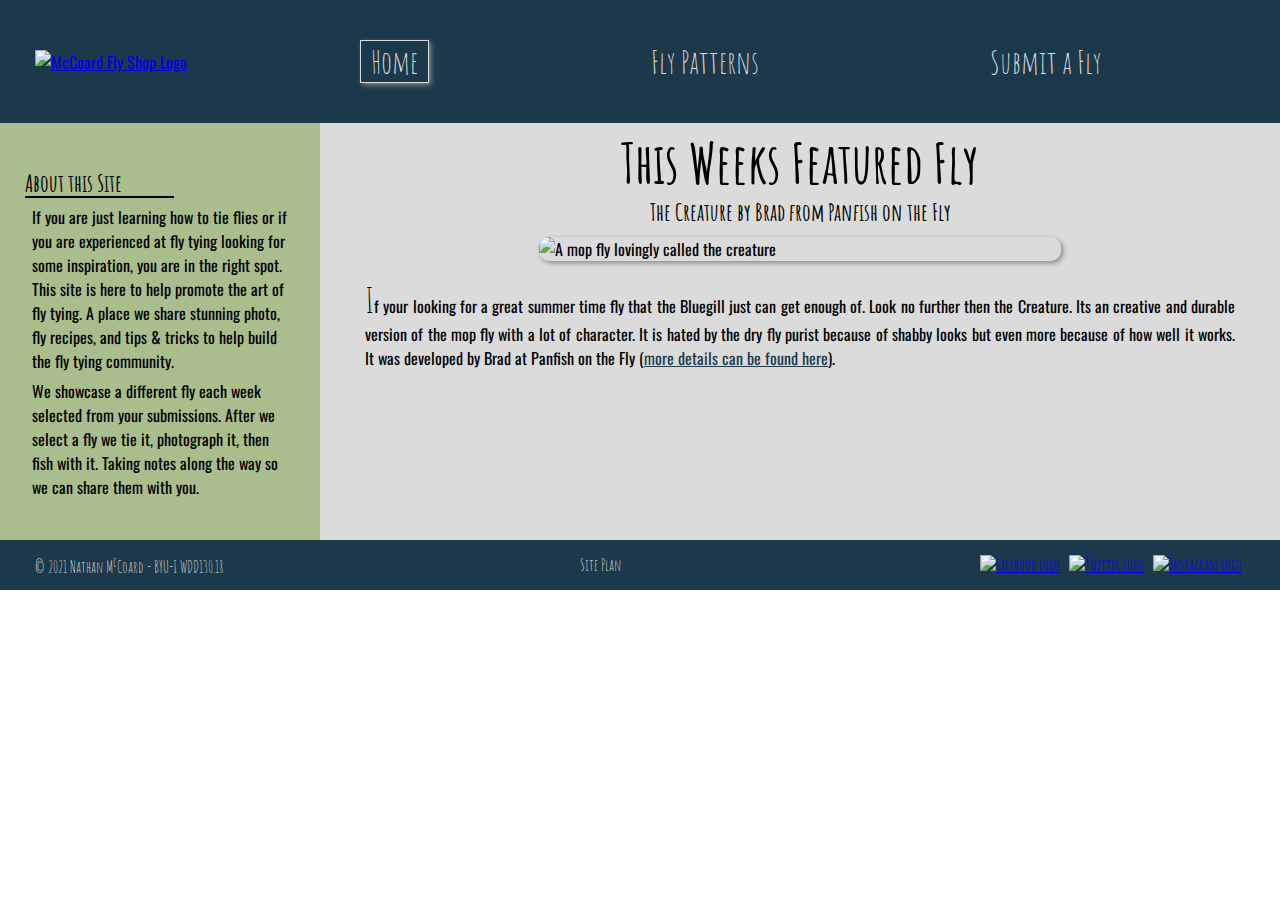
==== commit 36cfbd5f: "May 31 changes" ====
--- a/index.html
+++ b/index.html
@@ -10,7 +10,11 @@
   <body>
     <header>
       <div class="logo-box">
-         <a href="index.html"><img src="https://cdn.glitch.com/e2dbe541-7ee6-4116-a222-d3a59c659de9%2FFlyShopLogo(1).png?v=1621736037358" alt="McCoard Fly Shop Logo" /></a>
+        <a href="index.html"
+          ><img
+            src="https://cdn.glitch.com/e2dbe541-7ee6-4116-a222-d3a59c659de9%2FFlyShopLogo(1).png?v=1621736037358"
+            alt="McCoard Fly Shop Logo"
+        /></a>
       </div>
       <nav>
         <ul>
@@ -69,15 +73,29 @@
 
     <footer>
       <div class="footerPg">
-        &copy; 2021 Nathan M<sup>c</sup>Coard - BYU-I WDD130.18  
+        &copy; 2021 Nathan M<sup>c</sup>Coard - BYU-I WDD130.18
       </div>
       <a class="site-plan" href="site-plan.html">Site Plan</a>
       <div id="socialMedia">
-         <a href="https://www.facebook.com"><img src="https://cdn.glitch.com/8044f18a-93d6-47d4-ad74-c935118aca86%2Fwhite%20facebook%20icon.png?v=1620089845609" alt="Facebook logo" class="footerIcons" /></a>
-         <a href="https://www.twitter.com"><img src="https://cdn.glitch.com/8044f18a-93d6-47d4-ad74-c935118aca86%2Fwhite%20twitter%20icon.png?v=1620089845609" alt="Twitter logo" class="footerIcons" /></a>
-         <a href="https://www.instagram.com"><img src="https://cdn.glitch.com/8044f18a-93d6-47d4-ad74-c935118aca86%2Fwhite%20instagram%20icon.png?v=1620089845609" alt="Instagram logo" class="footerIcons" /></a>
+        <a href="https://www.facebook.com"
+          ><img
+            src="https://cdn.glitch.com/8044f18a-93d6-47d4-ad74-c935118aca86%2Fwhite%20facebook%20icon.png?v=1620089845609"
+            alt="Facebook logo"
+            class="footerIcons"
+        /></a>
+        <a href="https://www.twitter.com"
+          ><img
+            src="https://cdn.glitch.com/8044f18a-93d6-47d4-ad74-c935118aca86%2Fwhite%20twitter%20icon.png?v=1620089845609"
+            alt="Twitter logo"
+            class="footerIcons"
+        /></a>
+        <a href="https://www.instagram.com"
+          ><img
+            src="https://cdn.glitch.com/8044f18a-93d6-47d4-ad74-c935118aca86%2Fwhite%20instagram%20icon.png?v=1620089845609"
+            alt="Instagram logo"
+            class="footerIcons"
+        /></a>
       </div>
-   </footer>
-</body>
-
-</html>+    </footer>
+  </body>
+</html>
--- a/style.css
+++ b/style.css
@@ -309,271 +309,7 @@
   padding: 10px 30px;
 }
 
-header {
-   background-color: #1b394b;
-   color: #DBDBDB;
-   display: grid;
-   grid-template-columns: 25% 65% 10%;
-   align-items: center;
-}
-
-.logo-box img {
-   margin: 10px 35px;
-   width: 25%;
-   min-width: 100px;
-}
-
-nav {
-   width: 100%;
-   margin-right: 30px;
-}
-
-ul {
-   margin: 20px;
-   padding: 20px;
-   list-style-type: none;
-   overflow: hidden;
-   display: flex;
-   justify-content: space-between;
-   align-items: center;
-}
-
-li a {
-   color: #DBDBDB;
-   font-family: 'Amatic SC', cursive;
-   font-size: 32px;
-   text-align: center;
-   text-decoration: none;
-   padding: 10px;
-}
-
-li a:hover {
-   color: rgb(48, 48, 48);
-   font-weight: bold;
-}
-
-li:hover {
-   background-color: #E7C24F;
-   border: 1px solid rgb(48, 48, 48);
-}
-
-.active {
-   border: 1px solid #DBDBDB;
-   box-shadow: 2px 2px 5px #888888;
-}
-
-.indexBody {
-   display: grid;
-   grid-template-columns: 25% 75%;
-}
-
-.mainContent {
-   grid-column: 2/3;
-   grid-row: 1/2;
-   background-color: #DBDBDB;
-   padding: 0 45px;
-}
-
-.mainContent h1 {
-   padding: 0;
-   margin: 5px 0 0 0;
-   text-align: center;
-   font-size: 55px;
-}
-
-.mainContent h2 {
-   padding: 0 0 10px 0;
-   margin: 0;
-   text-align: center;
-}
-
-.mainContent p {
-   text-align: justify;
-}
-
-.mainContent a {
-   color: #1b394b;
-}
-
-.mainContent img {
-  width: 60%;
-   border-radius: 10px;
-   box-shadow: 2px 2px 5px #888888;
-   display: block;
-   margin-left: auto;
-   margin-right: auto;
-}
-
-.firstLetter {
-   font-family: 'Amatic SC', cursive;
-   font-size: 35px;
-}
-
-.aside {
-   grid-column: 1/2;
-   grid-row: 1/2;
-   background-color: #AABD8C;
-   padding: 25px;
-}
-
-.aside p {
-   margin-top: -10px;
-   padding: 0 7px;
-}
-
-.line {
-   border-top: 2px solid black;
-   width: 55%;
-   margin: -22px 0 17px 0;
-}
-
-.submitMain {
-   display: grid;
-   grid-template-columns: 65% 35%;
-}
-
-.submitHeroImage {
-   grid-column: 2/3;
-   grid-row: 1/2;
-   background-color: #eeeeed;
-}
-
-.submitHeroImage img {
-   width: 100%;
-   height: 100%;
-}
-
-.submitForm {
-   grid-column: 1/2;
-   grid-row: 1/2;
-   background-color: #eeeeed;
-}
-
-.submitForm h1 {
-   margin: 10px 50px;
-   font-size: 55px;
-}
-
-.submitForm p {
-  margin: -12px 55px 10px 55px;
-  font-size: 12px;
-}
-
-.inputForm {
-   width: 75%;
-   position: relative;
-   height: 57px;
-   margin: 0 auto 20px auto;
-   overflow: hidden;
-}
-
-.inputForm input {
-   font-family: 'Oswald', sans-serif;
-   font-size: 14px;
-   width: 100%;
-   height: 100%;
-   padding-top: 20px;
-   border: none;
-   outline: none;
-   background-color: #eeeeed;
-}
-
-.inputForm label {
-   position: absolute;
-   bottom: 0px;
-   left: 0px;
-   width: 100%;
-   height: 100%;
-   pointer-events: none;
-   border-bottom: 1px solid black;
-}
-
-.inputForm label::after {
-   content: "";
-   position: absolute;
-   left: 0px;
-   bottom: -2px;
-   height: 100%;
-   width: 100%;
-   border-bottom: 3px solid #5fa8d3;
-   transform: translateX(-100%);
-   transition: transform 0.3s ease;
-}
-
-.content-name {
-   position: absolute;
-   bottom: 5px;
-   left: 0px;
-   transition: all 0.3s ease;
-}
-
-.inputForm input:focus+.label-name .content-name,
-.inputForm input:valid+.label-name .content-name {
-   transform: translateY(-120%);
-   font-size: 14px;
-   color: #5fa8d3;
-}
-
-.inputForm input:focus+.label-name::after,
-.inputForm input:valid+.label-name::after {
-   transform: translateX(0%);
-}
-
-
-button {
-   margin: 20px auto;
-   font-size: 20px;
-   background-color: #AABD8C;
-   font-family: 'Amatic SC', cursive;
-   border: 1px solid rgb(48, 48, 48);
-   box-shadow: 2px 2px 5px #888888;
-}
-
-.submitForm ul {
-   list-style-type: none;
-   display: block;
-}
-
-#feedback {
-   background-color: #eeeeed;
-   grid-column: 1/3;
-   grid-row: 2/3;
-   text-align: center;
-   font-family: 'Oswald', sans-serif;
-   font-size: 20px;
-   padding: 1em;
-   display: none;
-}
-
-.card {
-  margin-bottom: 20px;
-  width: 65%;
-  overflow: hidden;
-  background-color: white;
-  border-radius: 3px;
-  box-shadow: 1px 1px 4px 1px #888;
-  font-family: Arial, Helvetica, sans-serif;  
-  font-size: 15px;
-}
-
-.card img {
-  width: 100%;
-}
-
-.card h3{
-  font-size: 20px;
-  margin: 0;
-  text-align: center;
-  padding-bottom: 10px;
-  background-color: #1b394b;
-  color: #DBDBDB;
-}
-
-.card h2{
-  font-size: 26px;
-  margin: 0;
-  text-align: center;
-  padding-top: 10px;
+footer {
   background-color: #1b394b;
   color: #DBDBDB;
   font-family: "Amatic SC", cursive;
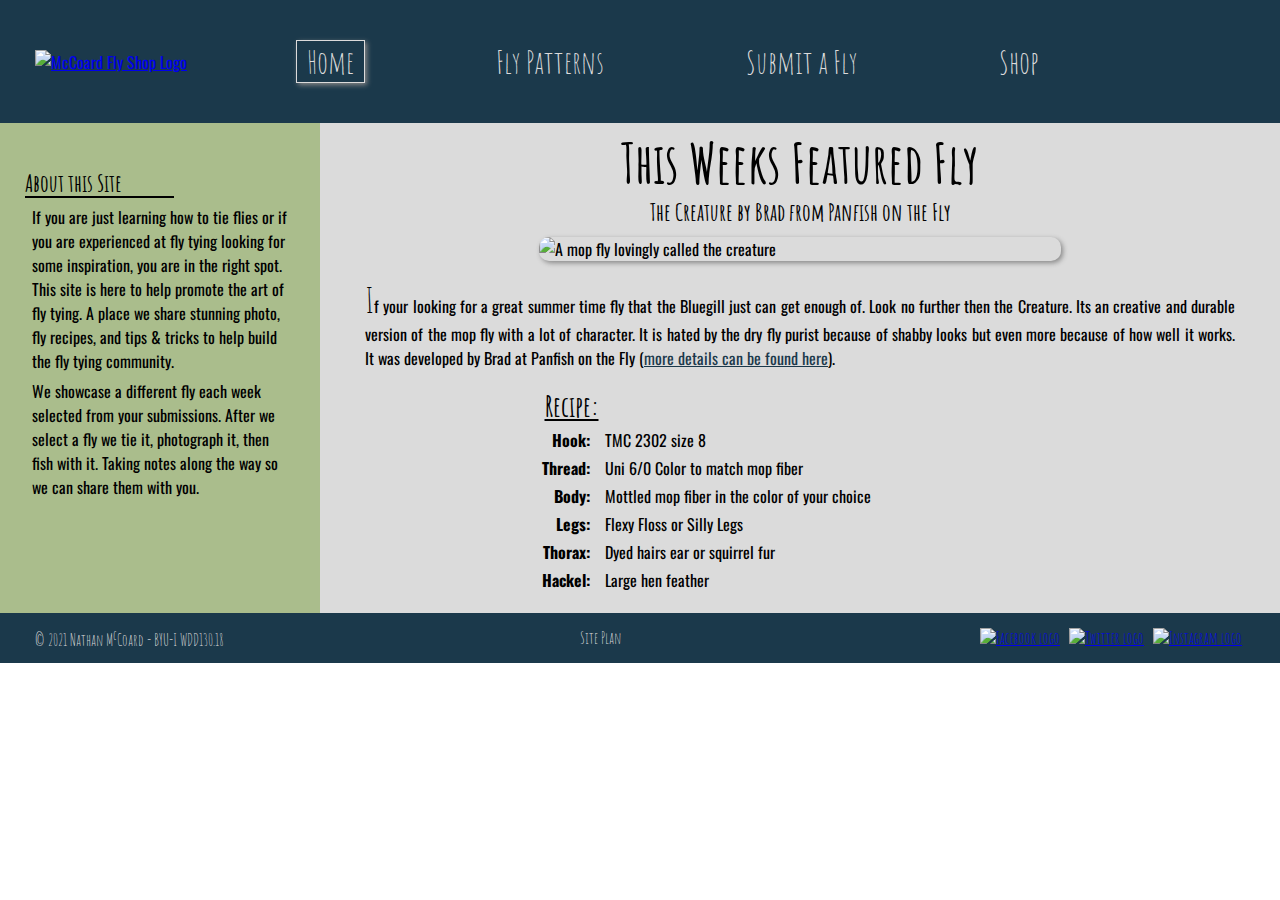
==== commit f26a13fb: "🏈🕵 Updated with Glitch final submitted" ====
--- a/index.html
+++ b/index.html
@@ -21,6 +21,7 @@
           <li class="active"><a href="index.html">Home</a></li>
           <li><a href="patterns.html">Fly Patterns</a></li>
           <li><a href="submitFly.html">Submit a Fly</a></li>
+          <li><a href="shop.html">Shop</a></li>
         </ul>
       </nav>
     </header>
@@ -48,6 +49,35 @@
               >more details can be found here</a
             >).
           </p>
+          <table class="recipe">
+            <tr>
+              <th>Recipe:</th>
+            </tr>
+            <tr>
+              <td class="right"><strong>Hook:</strong></td>
+              <td>TMC 2302 size 8</td>
+            </tr>
+            <tr>
+              <td class="right"><strong>Thread:</strong></td>
+              <td>Uni 6/0 Color to match mop fiber</td>
+            </tr>
+            <tr>
+              <td class="right"><strong>Body:</strong></td>
+              <td>Mottled mop fiber in the color of your choice</td>
+            </tr>
+            <tr>
+              <td class="right"><strong>Legs:</strong></td>
+              <td>Flexy Floss or Silly Legs</td>
+            </tr>
+            <tr>
+              <td class="right"><strong>Thorax:</strong></td>
+              <td>Dyed hairs ear or squirrel fur </td>
+            </tr>
+            <tr>
+              <td class="right"><strong>Hackel:</strong></td>
+              <td>Large hen feather</td>
+            </tr>
+          </table>
         </div>
         <div class="aside">
           <h2>
--- a/style.css
+++ b/style.css
@@ -20,7 +20,7 @@
   background-color: #1b394b;
   color: #DBDBDB;
   display: grid;
-  grid-template-columns: 25% 65% 10%;
+  grid-template-columns: 20% 65% 15%;
   align-items: center;
 }
 
@@ -116,6 +116,25 @@
   font-size: 35px;
 }
 
+.recipe {
+  width: 60%;
+  display: block;
+  margin-left: auto;
+  margin-right: auto;
+  padding-bottom: 18px;
+}
+
+.recipe th {
+  font-family: "Amatic SC", cursive;
+  font-size: 28px;
+  text-decoration: underline;
+}
+
+.right {
+  text-align: right;
+  padding-right: 12px;
+}
+
 .aside {
   grid-column: 1/2;
   grid-row: 1/2;
@@ -214,7 +233,7 @@
   transition: all 0.3s ease;
 }
 
-.inputForm input:focus + .label-name .content-name{
+.inputForm input:focus + .label-name .content-name {
   transform: translateY(-120%);
   font-size: 14px;
   color: #5fa8d3;
@@ -309,6 +328,23 @@
   padding: 10px 30px;
 }
 
+.shop h1 {
+  padding: 0;
+  margin: 5px 0 0 0;
+  text-align: center;
+  font-size: 55px;
+}
+
+.shop h2 {
+  padding: 0 0 10px 0;
+  margin: 0;
+  text-align: center;
+}
+
+#shopPic {
+  width: 100%;
+}
+
 footer {
   background-color: #1b394b;
   color: #DBDBDB;
